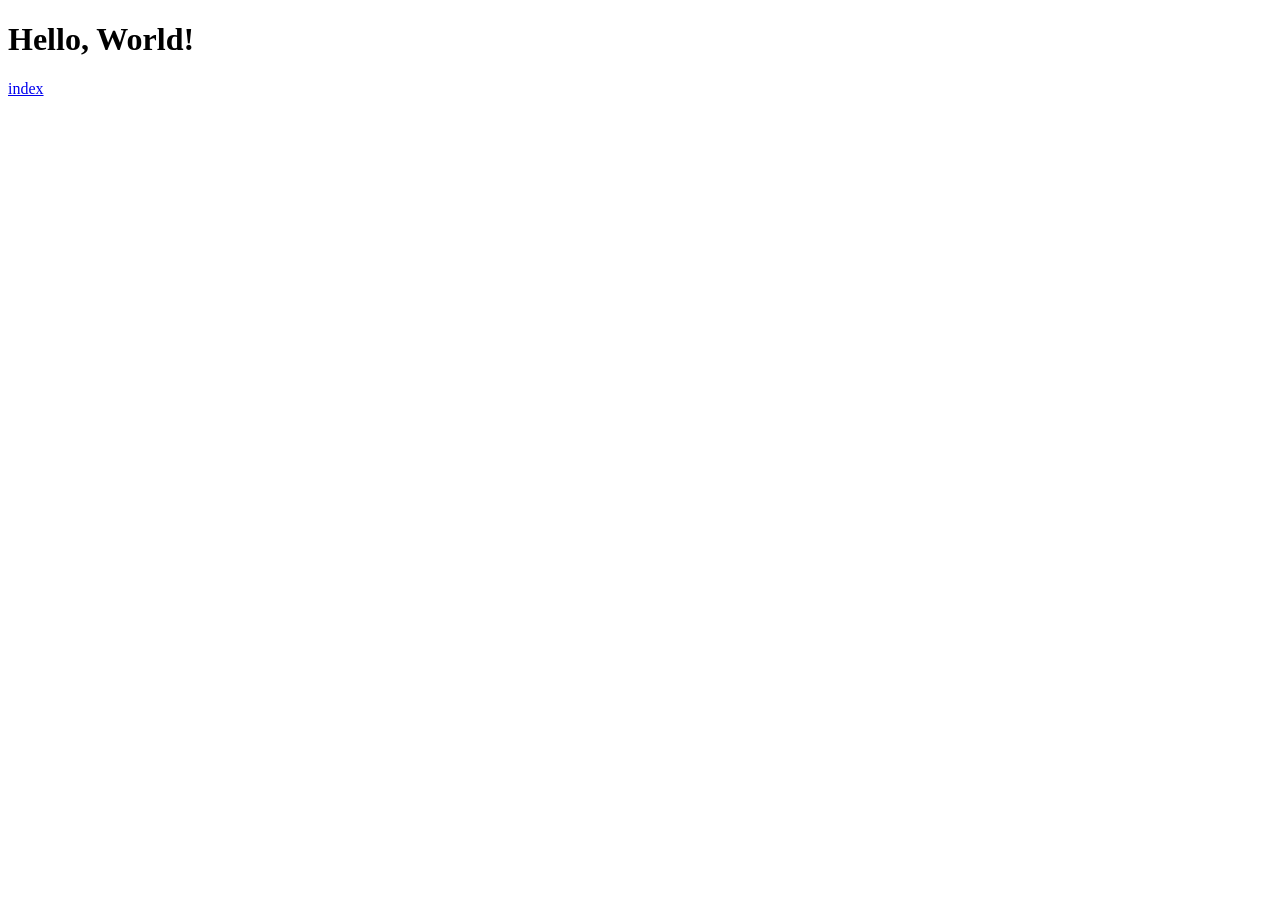
==== hello.html @ b6971ba4 "you can say anything" ====
<!DOCTYPE html>
<html lang="en">
<head>
    <meta charset="UTF-8">
    <meta name="viewport" content="width=device-width, initial-scale=1.0">
    <title>Document</title>
</head>
<body>
    <h1>Hello, World!</h1>
    <a href="index.html">index</a>
</body>
</html>
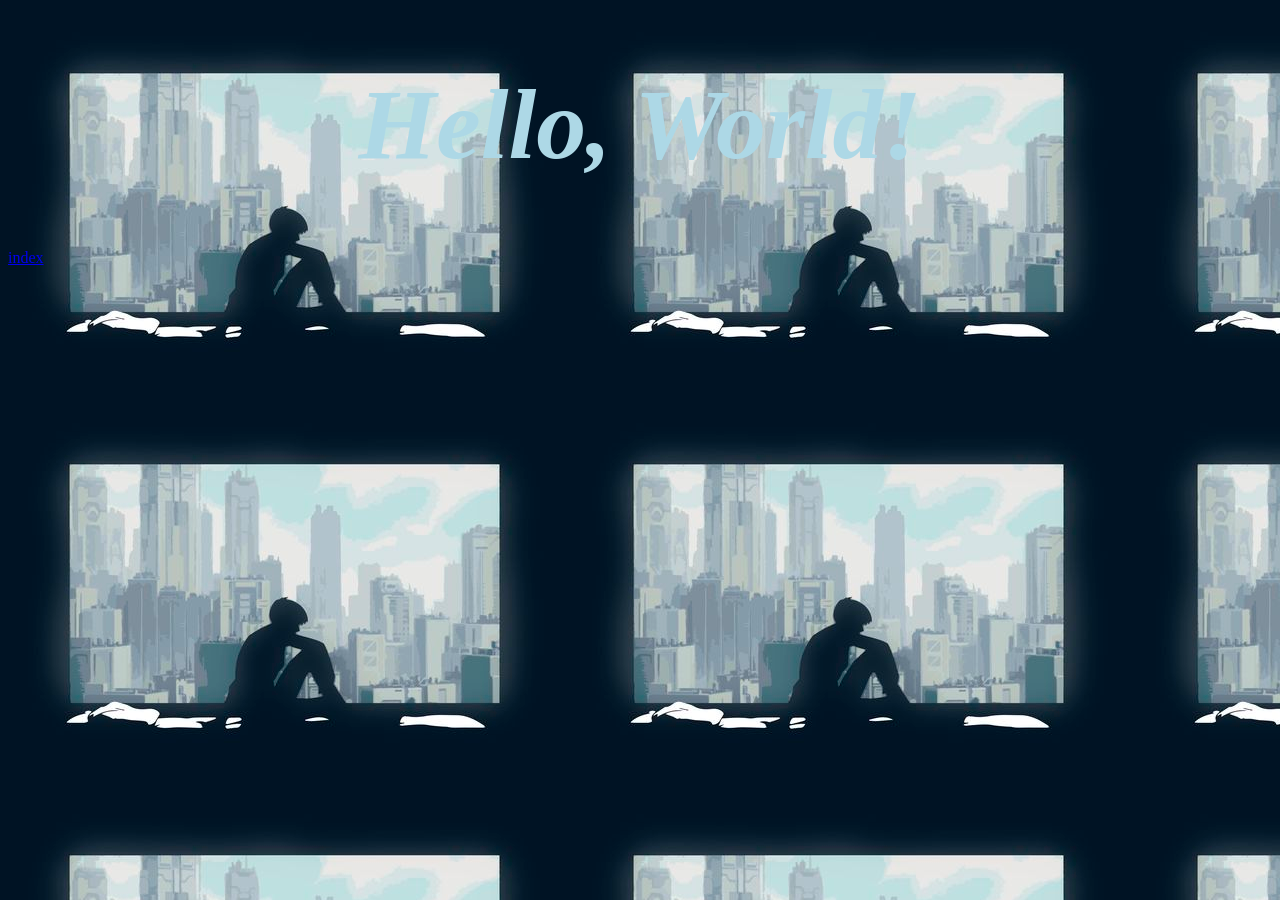
==== commit e3e5ee28: "bullshit 2" ====
--- a/hello.html
+++ b/hello.html
@@ -3,10 +3,14 @@
 <head>
     <meta charset="UTF-8">
     <meta name="viewport" content="width=device-width, initial-scale=1.0">
+    <link rel="stylesheet" href="style2.css">
+     <script src="p5.js"></script>
     <title>Document</title>
+    
 </head>
 <body>
     <h1>Hello, World!</h1>
     <a href="index.html">index</a>
+
 </body>
 </html>
--- a/style2.css
+++ b/style2.css
@@ -0,0 +1,20 @@
+title{
+    color: lightblue;
+    font-size: 100px;
+    text-align: center;
+}
+header,h1{
+    color: lightblue;
+    font-size: 100px;
+    text-align: center;
+    font-style: oblique;
+    font:lighter;
+    font-family: fantasy;
+}
+
+body{background-image:url(bockground.jpg) ;
+}
+img {
+    width:50wv;
+    
+}
